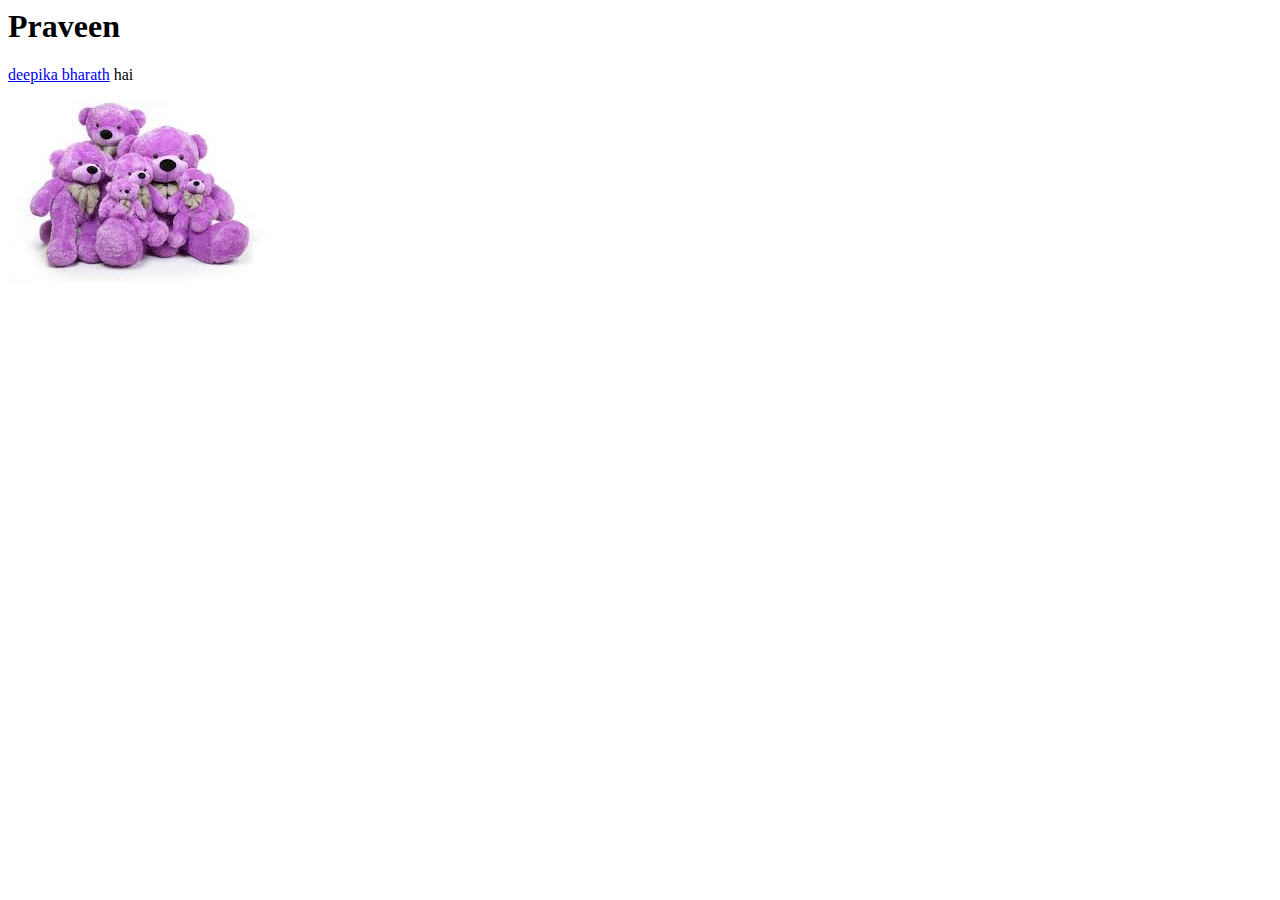
==== html/priya1.html @ e10ba85b "My HTML Programs" ====
<html>
<head>
	<title>Priya is good Girl</title>
	<link rel="stylesheet" href="css/priya.css"/>
</head>
<body>
<h1>Praveen</h1>
<p><a href="priya.html">deepika bharath</a> hai</p>
<img src="img/teddy1.jpg"/>
</body>
</html>
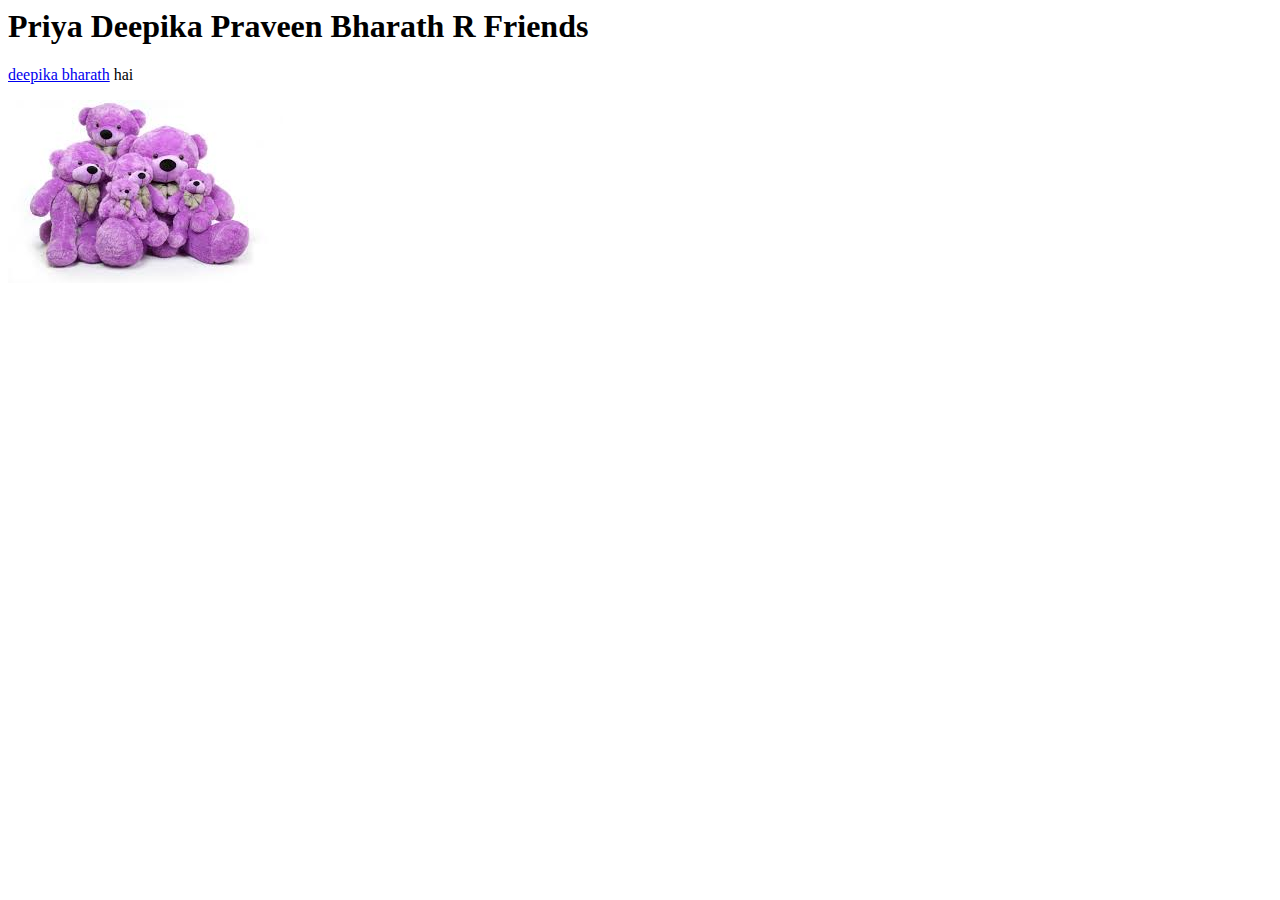
==== commit 0d9a8fd1: "changes done" ====
--- a/html/priya1.html
+++ b/html/priya1.html
@@ -4,7 +4,7 @@
 	<link rel="stylesheet" href="css/priya.css"/>
 </head>
 <body>
-<h1>Praveen</h1>
+<h1>Priya Deepika Praveen Bharath R Friends</h1>
 <p><a href="priya.html">deepika bharath</a> hai</p>
 <img src="img/teddy1.jpg"/>
 </body>
